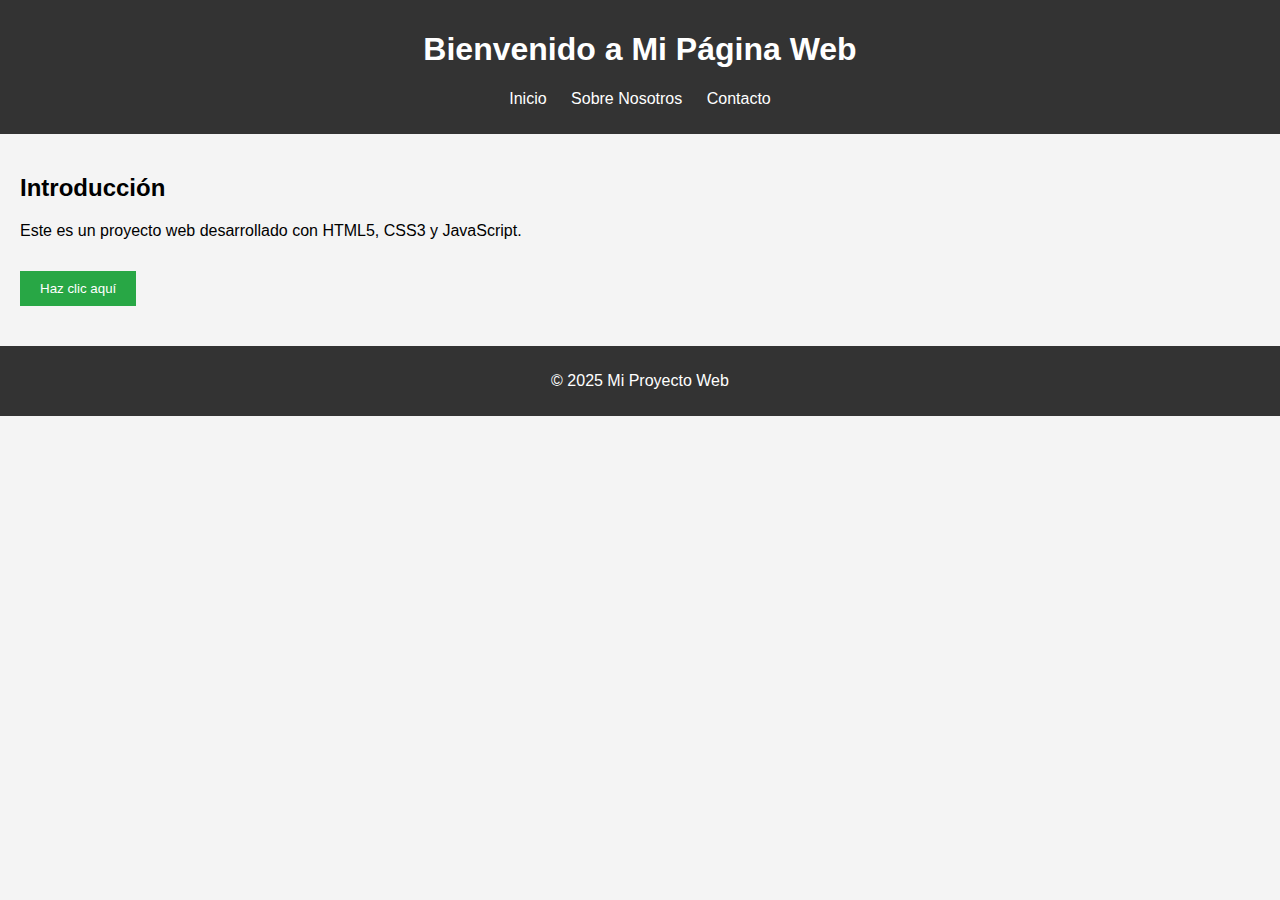
==== index.html @ ca572933 "Primer commit del proyecto" ====
<!DOCTYPE html>
<html lang="es">
<head>
    <meta charset="UTF-8">
    <meta name="viewport" content="width=device-width, initial-scale=1.0">
    <title>Mi Proyecto Web</title>
    <link rel="stylesheet" href="css/styles.css">
    <script defer src="js/script.js"></script>
</head>
<body>

    <header>
        <h1>Bienvenido a Mi Página Web</h1>
        <nav>
            <ul>
                <li><a href="index.html">Inicio</a></li>
                <li><a href="about.html">Sobre Nosotros</a></li>
                <li><a href="contact.html">Contacto</a></li>
            </ul>
        </nav>
    </header>

    <section>
        <h2>Introducción</h2>
        <p>Este es un proyecto web desarrollado con HTML5, CSS3 y JavaScript.</p>
        <button id="boton-alerta">Haz clic aquí</button>
    </section>

    <footer>
        <p>© 2025 Mi Proyecto Web</p>
    </footer>

</body>
</html>
---- css/styles.css ----
body {
    font-family: Arial, sans-serif;
    margin: 0;
    padding: 0;
    background-color: #f4f4f4;
}

header {
    background-color: #333;
    color: white;
    padding: 10px 0;
    text-align: center;
}

nav ul {
    list-style: none;
    padding: 0;
}

nav ul li {
    display: inline;
    margin: 0 10px;
}

nav ul li a {
    color: white;
    text-decoration: none;
}

section {
    padding: 20px;
}

button {
    background-color: #28a745;
    color: white;
    padding: 10px 20px;
    border: none;
    cursor: pointer;
}

button:hover {
    background-color: #218838;
}

footer {
    background-color: #333;
    color: white;
    text-align: center;
    padding: 10px;
    margin-top: 20px;
}



form {
    display: flex;
    flex-direction: column;
    max-width: 400px;
    margin: auto;
}

label {
    font-weight: bold;
    margin-top: 10px;
}

input, textarea {
    width: 100%;
    padding: 8px;
    margin-top: 5px;
    border: 1px solid #ccc;
    border-radius: 5px;
}

button {
    margin-top: 15px;
}

.hidden {
    display: none;
    color: green;
    font-weight: bold;
}



@media screen and (max-width: 600px) {
    nav ul {
        display: flex;
        flex-direction: column;
        align-items: center;
    }

    nav ul li {
        margin: 5px 0;
    }

    section {
        padding: 10px;
    }
}
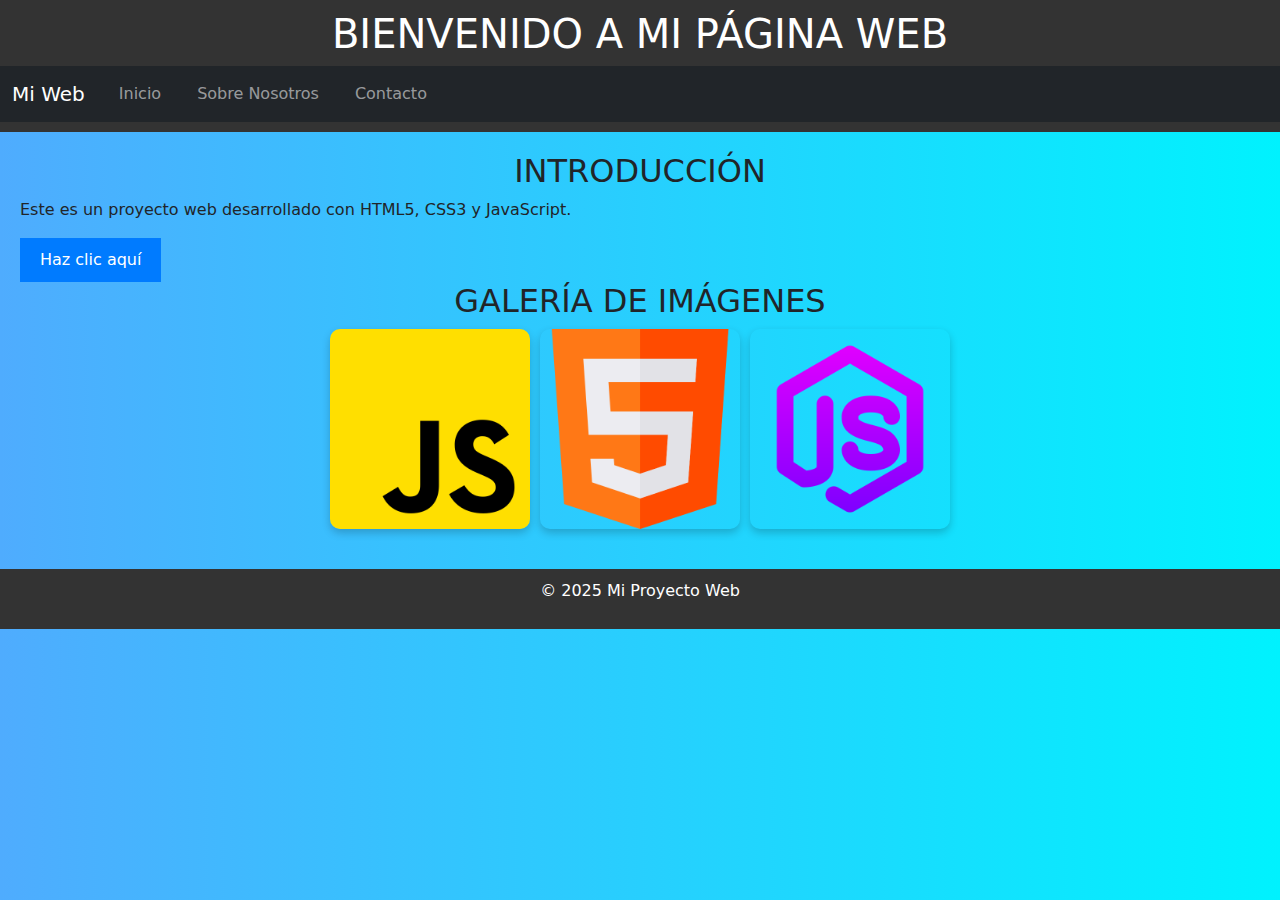
==== commit 5ef13ad5: "Añadida galería de imágenes y menú responsive" ====
--- a/index.html
+++ b/index.html
@@ -11,19 +11,39 @@
 
     <header>
         <h1>Bienvenido a Mi Página Web</h1>
-        <nav>
-            <ul>
-                <li><a href="index.html">Inicio</a></li>
-                <li><a href="about.html">Sobre Nosotros</a></li>
-                <li><a href="contact.html">Contacto</a></li>
-            </ul>
+        <link rel="stylesheet" href="https://cdn.jsdelivr.net/npm/bootstrap@5.3.0/dist/css/bootstrap.min.css">
+        <script src="https://cdn.jsdelivr.net/npm/bootstrap@5.3.0/dist/js/bootstrap.bundle.min.js"></script>
+
+        <nav class="navbar navbar-expand-lg navbar-dark bg-dark">
+            <div class="container-fluid">
+                <a class="navbar-brand" href="index.html">Mi Web</a>
+                <button class="navbar-toggler" type="button" data-bs-toggle="collapse" data-bs-target="#navbarNav">
+                    <span class="navbar-toggler-icon"></span>
+                </button>
+                <div class="collapse navbar-collapse" id="navbarNav">
+                    <ul class="navbar-nav">
+                        <li class="nav-item"><a class="nav-link" href="index.html">Inicio</a></li>
+                        <li class="nav-item"><a class="nav-link" href="about.html">Sobre Nosotros</a></li>
+                        <li class="nav-item"><a class="nav-link" href="contact.html">Contacto</a></li>
+                    </ul>
+                </div>
+            </div>
         </nav>
+
     </header>
 
     <section>
         <h2>Introducción</h2>
         <p>Este es un proyecto web desarrollado con HTML5, CSS3 y JavaScript.</p>
         <button id="boton-alerta">Haz clic aquí</button>
+
+        <h2>Galería de Imágenes</h2>
+        <div class="gallery">
+            <img src="img/imagen1.png" alt="Imagen 1">
+            <img src="img/imagen2.png" alt="Imagen 2">
+            <img src="img/imagen3.png" alt="Imagen 3">
+        </div>
+
     </section>
 
     <footer>
--- a/css/styles.css
+++ b/css/styles.css
@@ -100,3 +100,50 @@
         padding: 10px;
     }
 }
+
+
+
+.gallery {
+    display: flex;
+    justify-content: center;
+    gap: 10px;
+    flex-wrap: wrap;
+}
+
+.gallery img {
+    width: 200px;
+    height: auto;
+    border-radius: 10px;
+    box-shadow: 0 4px 8px rgba(0, 0, 0, 0.2);
+    transition: transform 0.3s ease;
+}
+
+.gallery img:hover {
+    transform: scale(1.1);
+}
+
+
+
+/* Efecto de fondo con degradado */
+body {
+    background: linear-gradient(to right, #4facfe, #00f2fe);
+    color: #333;
+}
+
+/* Efecto en los títulos */
+h1, h2 {
+    text-align: center;
+    text-transform: uppercase;
+    font-weight: bold;
+}
+
+/* Botón con efecto */
+button {
+    background: #007bff;
+    transition: background 0.3s ease, transform 0.2s ease;
+}
+
+button:hover {
+    background: #0056b3;
+    transform: scale(1.05);
+}
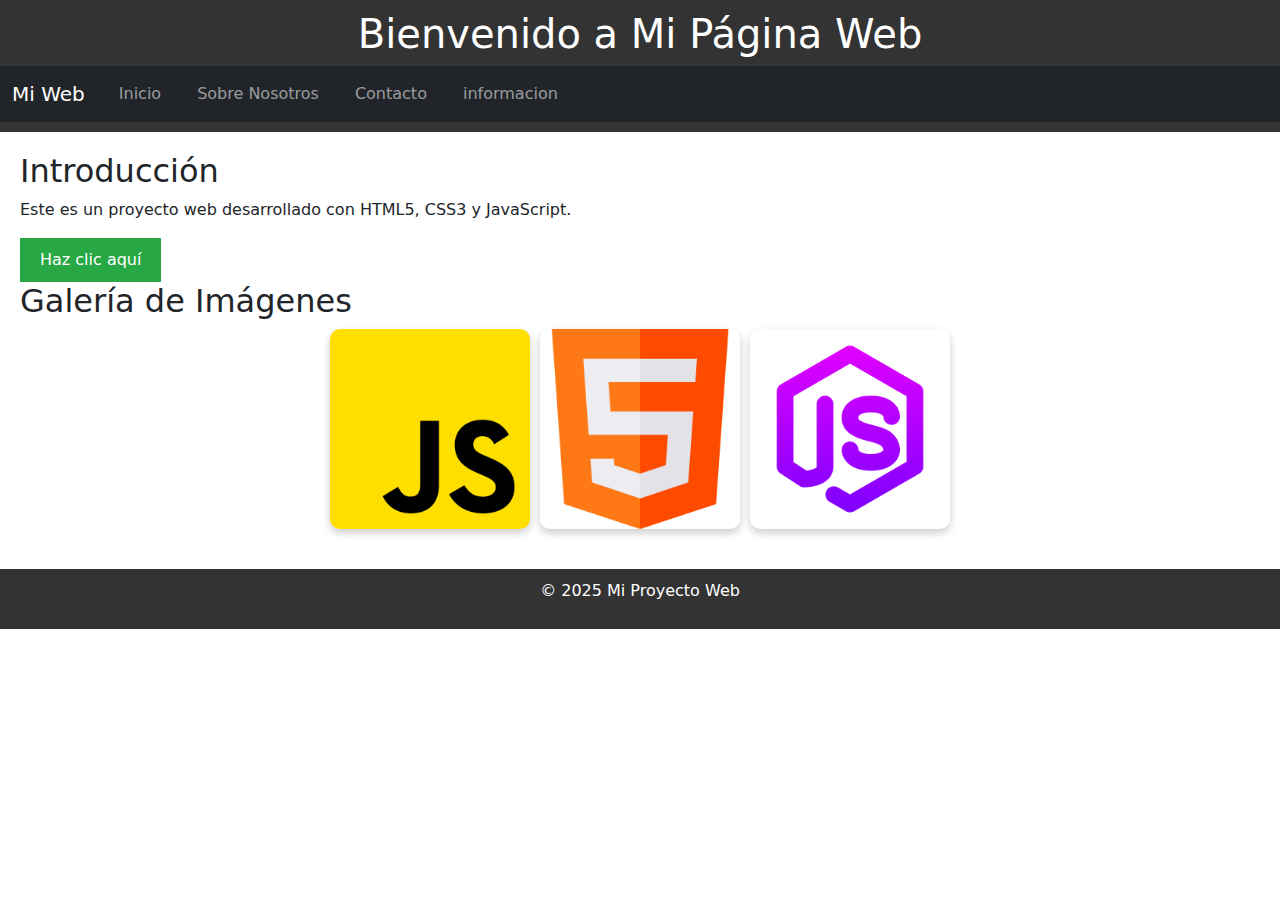
==== commit 7d814298: "añadimos archivo contenido" ====
--- a/index.html
+++ b/index.html
@@ -25,6 +25,7 @@
                         <li class="nav-item"><a class="nav-link" href="index.html">Inicio</a></li>
                         <li class="nav-item"><a class="nav-link" href="about.html">Sobre Nosotros</a></li>
                         <li class="nav-item"><a class="nav-link" href="contact.html">Contacto</a></li>
+                        <li class="nav-item"><a class="nav-link" href="contenido.html">informacion</a></li>
                     </ul>
                 </div>
             </div>
--- a/css/styles.css
+++ b/css/styles.css
@@ -122,28 +122,3 @@
     transform: scale(1.1);
 }
 
-
-
-/* Efecto de fondo con degradado */
-body {
-    background: linear-gradient(to right, #4facfe, #00f2fe);
-    color: #333;
-}
-
-/* Efecto en los títulos */
-h1, h2 {
-    text-align: center;
-    text-transform: uppercase;
-    font-weight: bold;
-}
-
-/* Botón con efecto */
-button {
-    background: #007bff;
-    transition: background 0.3s ease, transform 0.2s ease;
-}
-
-button:hover {
-    background: #0056b3;
-    transform: scale(1.05);
-}
